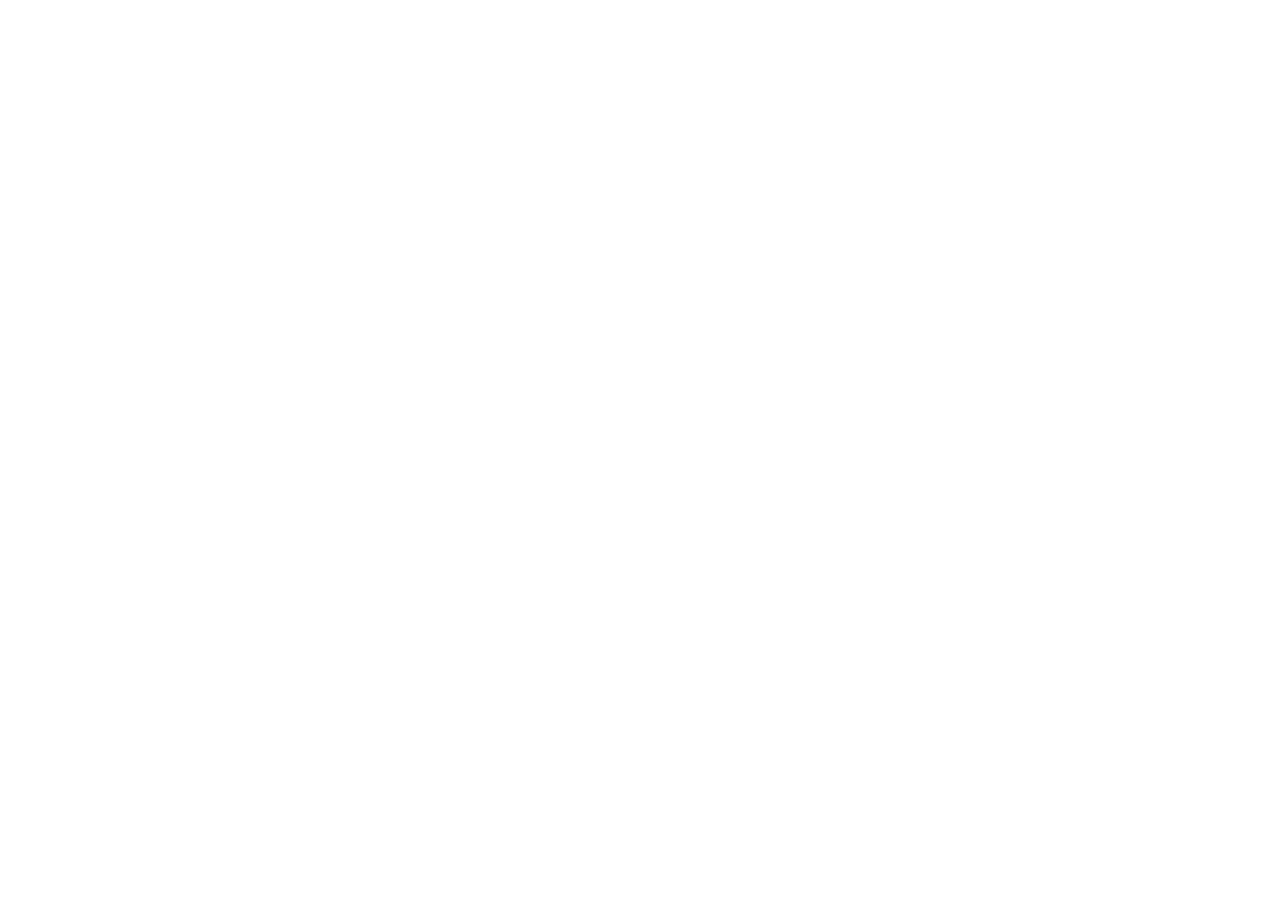
==== html/Principal.html @ 00a1eacb "act" ====
<!DOCTYPE html>
<html lang="es">
<head>
    <meta charset="UTF-8">
    <meta name="viewport" content="width=device-width, initial-scale=1.0">
    <title>Document</title>
</head>
<body>
    <header>
        
    </header>
</body>
</html>
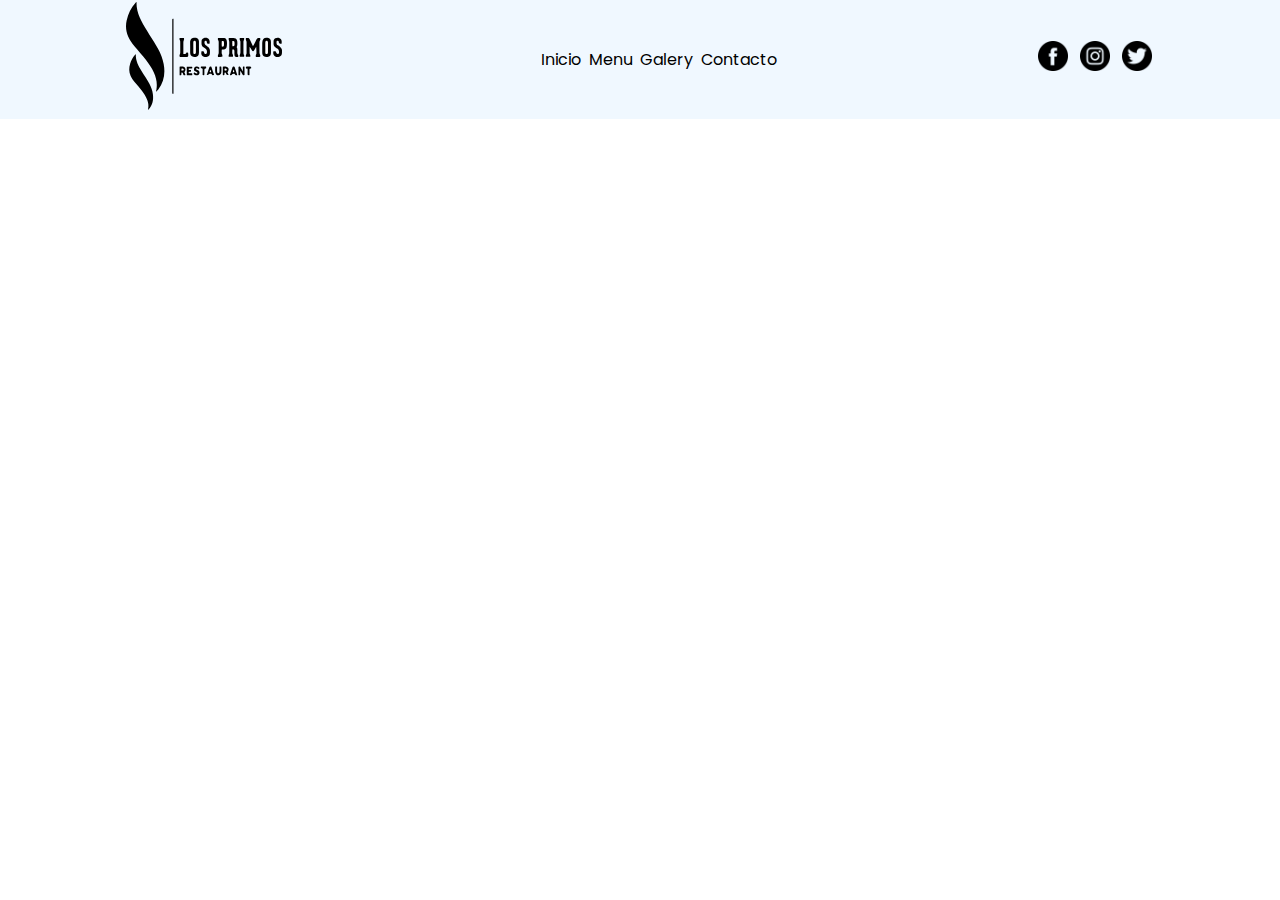
==== commit 1c2750f6: "act" ====
--- a/html/Principal.html
+++ b/html/Principal.html
@@ -3,11 +3,37 @@
 <head>
     <meta charset="UTF-8">
     <meta name="viewport" content="width=device-width, initial-scale=1.0">
-    <title>Document</title>
+    <title>Los Primos | Restaurante</title>
+    <link rel="stylesheet" href="/style/Principal.css">
 </head>
 <body>
-    <header>
-        
-    </header>
+<header>
+    <div class="logo">
+        <img src="/assets/Logo.svg" alt="Logo">
+    </div>
+    <div class="Menu">
+        <nav>
+            <ul>
+                <li>
+                    <a href="#">Inicio</a>
+                </li>
+                <li>
+                    <a href="#">Menu</a>
+                </li>
+                <li>
+                    <a href="#">Galery</a>
+                </li>
+                <li>
+                    <a href="#">Contacto</a>
+                </li>
+            </ul>
+        </nav>
+    </div>
+    <div class="Social">
+        <img src="/assets/facebook.png" alt="Facebook">
+        <img src="/assets/instagram.png" alt="Instagram">
+        <img src="/assets/twitter.png" alt="Twitter">
+    </div>
+</header>
 </body>
 </html>--- a/style/Principal.css
+++ b/style/Principal.css
@@ -0,0 +1,42 @@
+@import url('https://fonts.googleapis.com/css2?family=Poppins:wght@200;300;400;500;600;700&display=swap');
+
+* {
+    margin: 0;
+    padding: 0;
+    box-sizing: border-box;
+    font-family: 'Poppins', sans-serif;
+}
+
+header{
+    background-color: aliceblue;
+    display: flex;
+    align-items: center;
+    justify-content: space-around;
+}
+
+.logo{
+    width: 10rem;
+    padding: 2px;
+}
+
+.Menu nav ul{
+    list-style: none;
+    display: flex;
+    text-align:center;
+    padding: 5px;
+}
+
+li a{
+    text-decoration: none;
+    color: black;
+    padding: 4px;
+}
+
+li a:hover{
+    color: rgb(63, 63, 63);
+}
+.Social img{
+    width: 30px;
+    align-items: center;
+    margin: 4px;
+}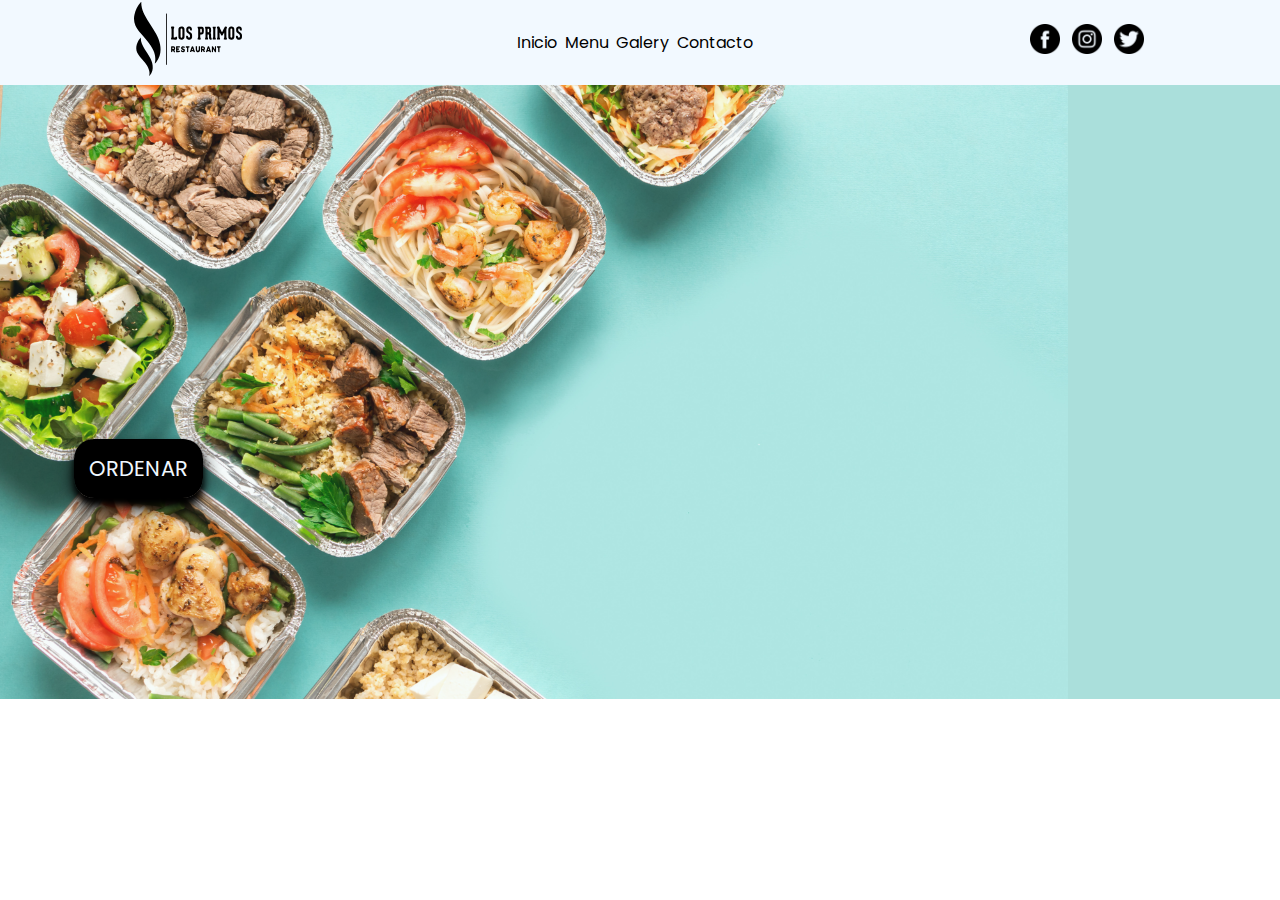
==== commit 5b4ae038: "act" ====
--- a/html/Principal.html
+++ b/html/Principal.html
@@ -35,5 +35,8 @@
         <img src="/assets/twitter.png" alt="Twitter">
     </div>
 </header>
+<main class="welcome">
+<button><a href="/index.html" id="text_welcome">ORDENAR</a></button>
+</main>
 </body>
 </html>--- a/style/Principal.css
+++ b/style/Principal.css
@@ -8,14 +8,14 @@
 }
 
 header{
-    background-color: aliceblue;
+    background-color: rgba(240, 248, 255, 0.863);
     display: flex;
     align-items: center;
     justify-content: space-around;
 }
 
 .logo{
-    width: 10rem;
+    width: 7rem;
     padding: 2px;
 }
 
@@ -39,4 +39,33 @@
     width: 30px;
     align-items: center;
     margin: 4px;
+}
+
+.welcome{
+    background-image:url(/assets/body.png);
+    background-size:cover;
+    background-repeat: no-repeat;
+    padding-bottom: 13.4em;
+}
+
+button{
+    background-color: transparent;
+    border:none;
+    padding-top: 23rem;
+    padding-left: 4.6rem;
+}
+#text_welcome{
+    box-shadow: rgb(0, 0, 0) 0px 10px 20px, rgb(0, 0, 0) 0px 6px 6px;
+    transition: all 300ms ease;
+    border-radius: 20px;
+    color: aliceblue;
+    font-size: 21px;
+    background-color: black;
+    padding: 15px;
+    text-decoration: none;
+}
+
+#text_welcome:hover{
+    box-shadow: rgba(50, 50, 93, 0.637) 0px 30px 60px -12px inset,
+    rgb(0, 0, 0) 0px 18px 36px -18px inset;
 }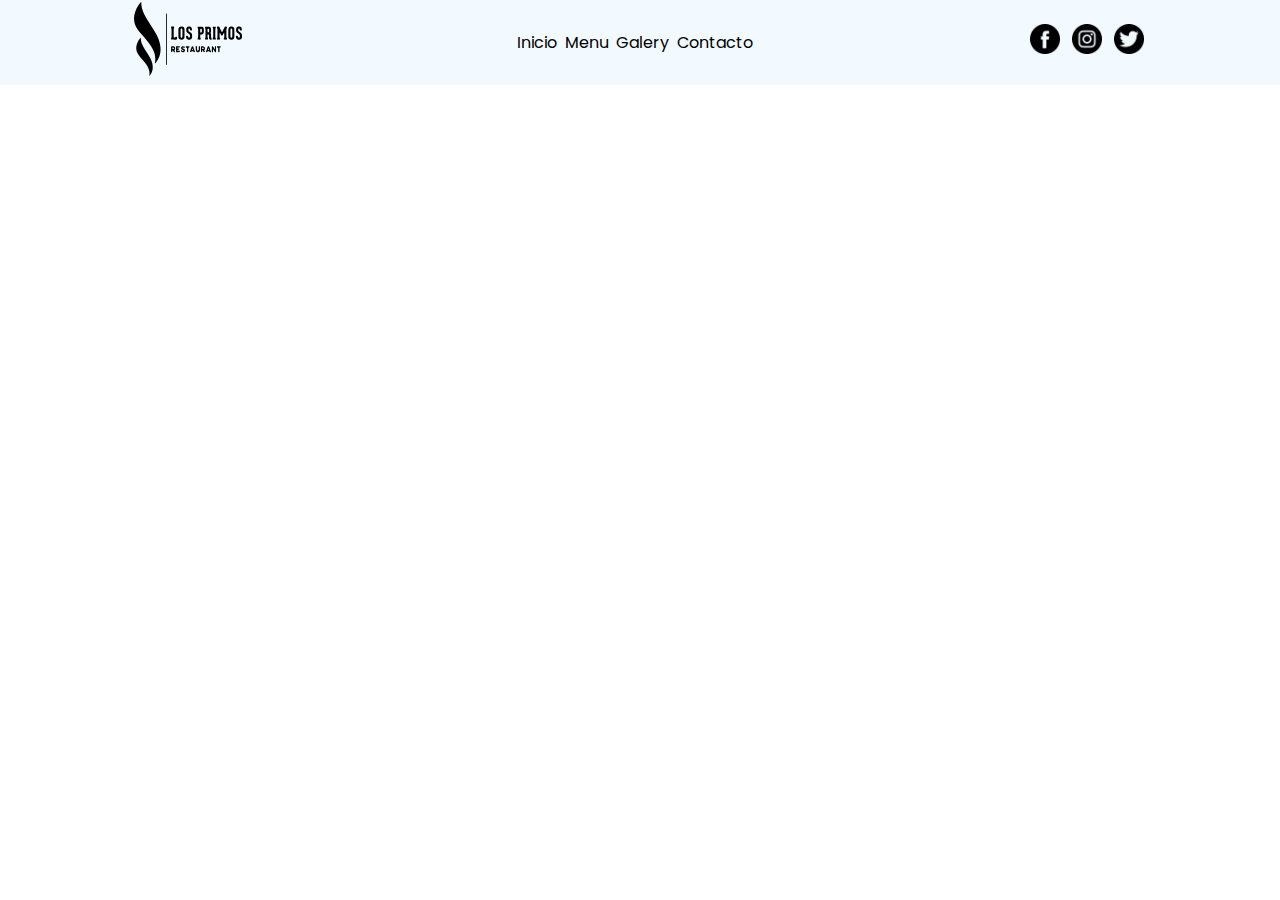
==== commit 0b332955: "Actualizar Principal.html" ====
--- a/html/Principal.html
+++ b/html/Principal.html
@@ -35,8 +35,9 @@
         <img src="/assets/twitter.png" alt="Twitter">
     </div>
 </header>
-<main class="welcome">
-<button><a href="/index.html" id="text_welcome">ORDENAR</a></button>
+
+<main>
+
 </main>
 </body>
 </html>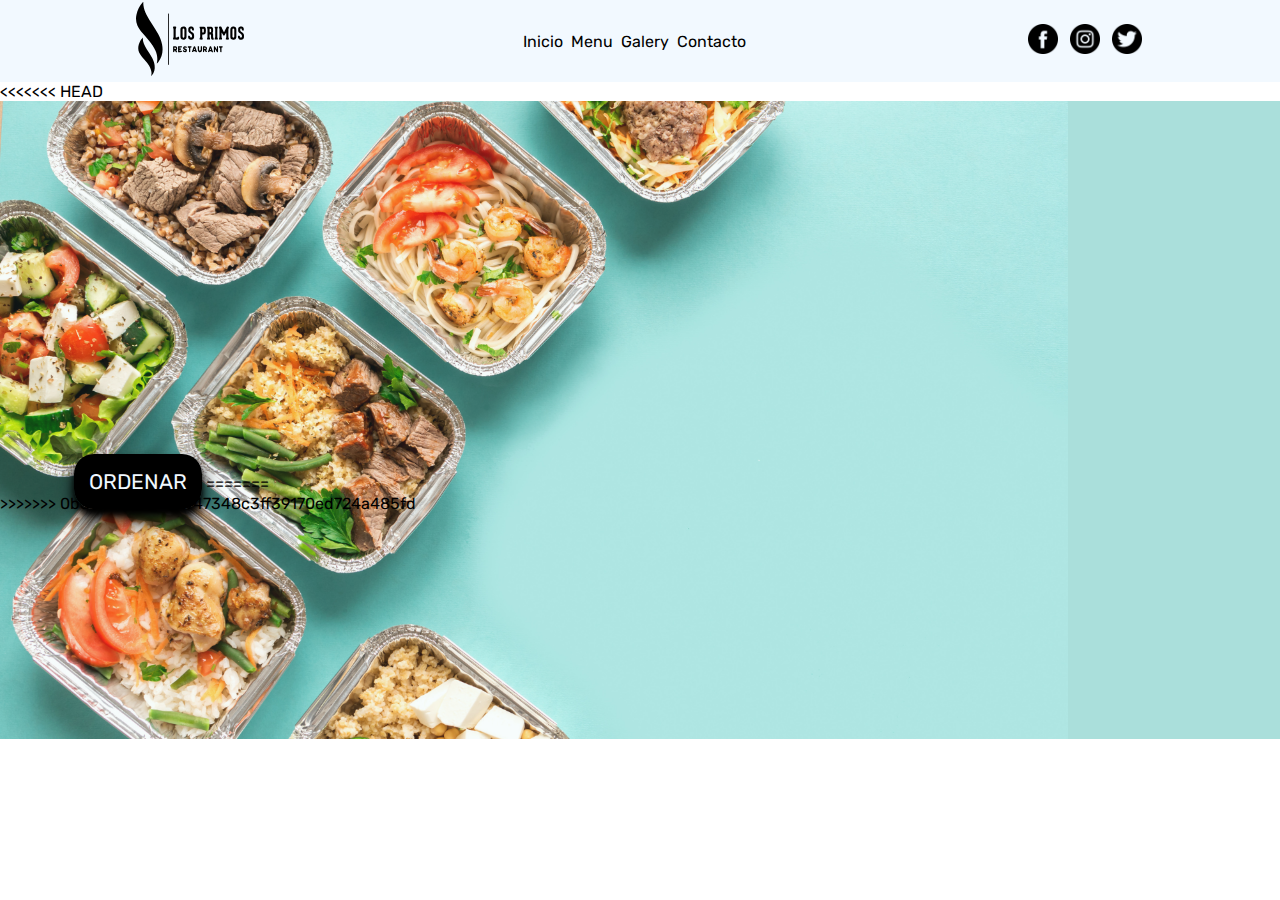
==== commit 82f8d845: "act" ====
--- a/html/Principal.html
+++ b/html/Principal.html
@@ -35,9 +35,14 @@
         <img src="/assets/twitter.png" alt="Twitter">
     </div>
 </header>
+<<<<<<< HEAD
+<main class="welcome">
+<button><a href="/index.html" id="text_welcome">ORDENAR</a></button>
+=======
 
 <main>
 
+>>>>>>> 0b332955f12742747348c3ff39170ed724a485fd
 </main>
 </body>
 </html>--- a/style/Principal.css
+++ b/style/Principal.css
@@ -1,10 +1,10 @@
-@import url('https://fonts.googleapis.com/css2?family=Poppins:wght@200;300;400;500;600;700&display=swap');
+@import url('https://fonts.googleapis.com/css2?family=Rubik:wght@300;400;500;600;700&display=swap');
 
 * {
     margin: 0;
     padding: 0;
     box-sizing: border-box;
-    font-family: 'Poppins', sans-serif;
+    font-family: 'Rubik', sans-serif;
 }
 
 header{
@@ -45,7 +45,7 @@
     background-image:url(/assets/body.png);
     background-size:cover;
     background-repeat: no-repeat;
-    padding-bottom: 13.4em;
+    padding-bottom: 14.1em;
 }
 
 button{
